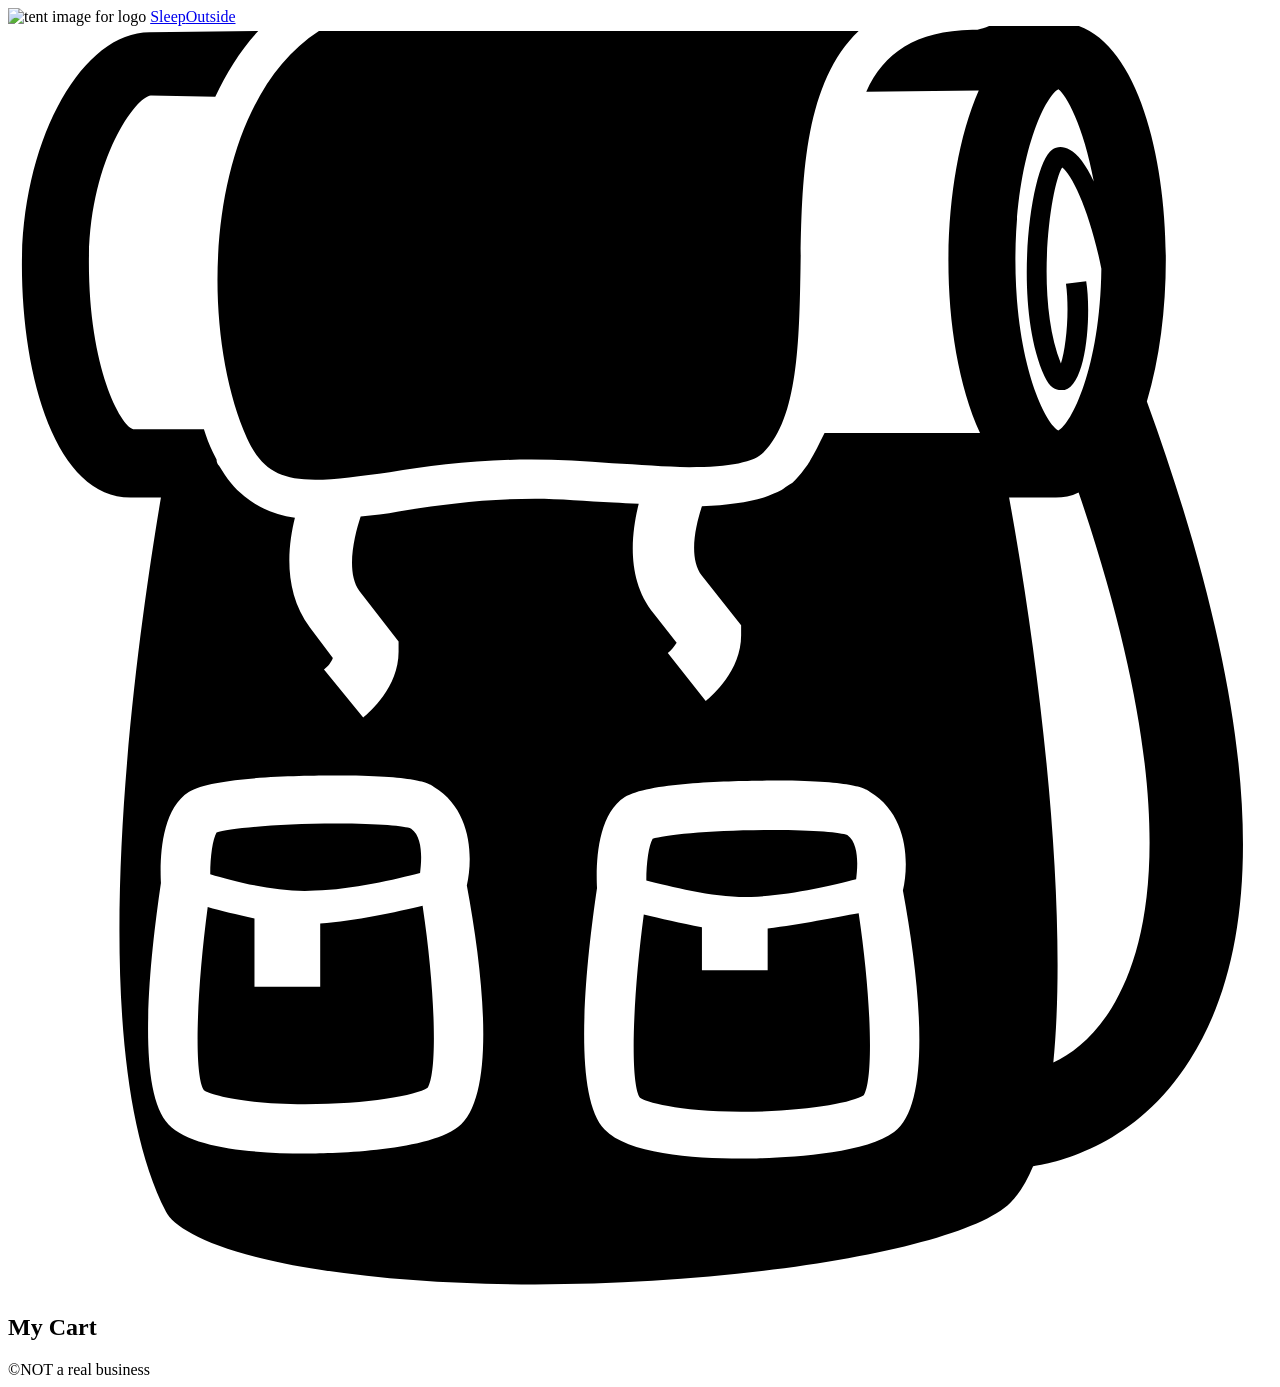
==== wdd330-sleepoutside-main/src/cart/index.html @ f681d14f "first commit" ====
<!doctype html>

<html lang="en">
  <head>
    <meta charset="UTF-8" />

    <meta name="viewport" content="width=device-width, initial-scale=1.0" />

    <title>Sleep Outside | Cart</title>

    <link rel="stylesheet" href="/css/style.css" />

    <script src="../js/cart.js" type="module"></script>
  </head>

  <body>
    <header class="divider">
      <div class="logo">
        <img src="/images/noun_Tent_2517.svg" alt="tent image for logo" />
        <a href="/index.html"> Sleep<span class="highlight">Outside</span></a>
      </div>

      <div class="cart">
        <a href="../cart/index.html">
          <svg xmlns="http://www.w3.org/2000/svg" viewBox="0 0 100 100">
            <path
              d="M18.9 32.6c1.1 2.4 2.5 3.3 5.4 3.3 1.6 0 3.6-0.3 5.9-0.6 3.2-0.5 6.9-1 11.2-1 2.1 0 4.3 0.1 6.4 0.3 2.1 0.1 4.2 0.3 6.1 0.3 3.2 0 5.2-0.4 5.9-1.2 2.7-2.7 2.8-8.8 2.9-14.6 0.1-6.7 0.2-14.5 4.6-18.7 -0.5 0-1 0-1.6 0 -14.2 0-37.5 0-41.1 0C15.6 6.2 14.9 23.6 18.9 32.6z"
            />

            <path
              d="M90.1 29.7c1-3.3 1.5-7.3 1.5-11.2 0-9-2.7-18.8-8.6-18.8 -0.1 0-0.2 0-0.3 0L77.8-0.1c-0.3 0.2-0.8 0.3-1.1 0.4 0 0 0 0 0 0 -0.2 0-0.3 0-0.4 0 -4.5 0.1-7 1.8-8.4 4.9l8.9-0.1c-1.6 3.6-2.4 8.7-2.4 13.5 0 4.9 0.8 9.9 2.5 13.6l-12.3 0c-0.2 0.4-0.4 0.8-0.6 1.2 -0.2 0.4-0.4 0.7-0.6 1.1 -0.1 0.1-0.1 0.2-0.2 0.3 -0.3 0.4-0.5 0.7-0.9 1.1 0 0 0 0 0 0 0 0-0.1 0.1-0.1 0.1 -0.1 0.1-0.2 0.2-0.4 0.3 -0.2 0.1-0.4 0.3-0.6 0.4 0 0 0 0 0 0 -0.4 0.2-0.9 0.4-1.4 0.6 -1.3 0.4-2.9 0.6-4.9 0.7 -0.5 1.5-1.1 4.1 0 5.5l3.1 3.9 0 0.8c0 2.8-2.3 4.8-2.8 5.2l-3-3.8c0.3-0.2 0.5-0.5 0.7-0.8l-1.8-2.3c-2.2-2.7-1.8-6.3-1.2-8.7 -0.7 0-1.4-0.1-2-0.1 -2.1-0.1-4.3-0.3-6.2-0.3 -4.1 0-7.7 0.5-10.8 1 -1 0.2-2 0.3-3 0.4 -0.5 1.5-1.2 4.4-0.1 5.9l3.1 4 0 0.8c0 2.8-2.3 4.8-2.8 5.2l-3.1-3.8c0.3-0.2 0.6-0.6 0.7-0.9l-1.8-2.4c-2.1-2.8-1.8-6.3-1.2-8.7 -1.6-0.2-2.9-0.8-4-1.7h0c-0.8-0.6-1.4-1.4-2-2.4 -0.1-0.1-0.2-0.3-0.2-0.5 -0.1-0.2-0.2-0.4-0.3-0.6 -0.3-0.6-0.5-1.2-0.7-1.8l-5.6 0c-1-0.3-3.5-4.8-3.5-13.2 0-8.1 3.7-13.1 4.9-13.2L16.4 5.6c0.9-1.9 2-3.7 3.4-5.2L11.2 0.5c-5.4 0-10.1 8.6-10.1 18.4 0 8.9 2.7 18.4 8.6 18.4h2.4c-1.8 10.7-6.6 43 0.4 56.5 0.7 1.4 4.3 3.4 12.2 4.6 20.2 3.1 49.8-0.5 54.6-5.3 0.7-0.7 1.3-1.7 1.8-2.9 2-0.3 8.2-1.7 12.4-8.4C100.1 71.5 98.9 53.9 90.1 29.7zM35.6 87.1c-2.6 2-10.5 2.1-12.1 2.1 0 0 0 0 0 0 -3.9 0-9-0.4-10.8-2.3 -2.6-2.7-1.5-13-0.6-19.1 -0.1-1.9 0-5.8 2.2-7.2 1.9-1.2 8.7-1.3 11.6-1.3 6.4 0 7.4 0.6 7.8 0.9 3 1.8 3.1 5.6 2.6 7.8C37.7 75.5 38.6 84.8 35.6 87.1zM70.1 87.5c-2.6 2-10.5 2.1-12.1 2.1 0 0 0 0 0 0 -3.9 0-9-0.4-10.8-2.3 -2.6-2.7-1.5-13-0.6-19.1 -0.1-1.9 0-5.8 2.2-7.2 1.9-1.2 8.7-1.3 11.6-1.3 6.4 0 7.4 0.6 7.8 0.9 3 1.8 3.1 5.6 2.6 7.8C72.2 76 73.1 85.3 70.1 87.5zM85.9 12.3c-0.6-1.3-1.3-2.2-1.9-2.5 -0.5-0.3-1-0.3-1.4 0 -1.7 1.1-3.2 12.2-0.6 17.9 0.4 0.9 0.9 1.1 1.3 1.1 0.1 0 0.2 0 0.3 0 1.8-0.5 2.1-6.2 1.7-8.6l-1.6 0.2c0.3 2.2 0 5.1-0.4 6.3 -2.1-5.3-0.8-14.1 0.1-15.5 0.8 0.6 2.2 3.5 3.1 8 -0.1 7.9-2.4 12.3-3.4 12.8 -1-0.5-3.4-5.2-3.4-13.5 0-8.3 2.4-13 3.4-13.5C83.7 5.4 85.1 7.9 85.9 12.3zM87.3 77.7c-1.4 2.3-3.1 3.6-4.6 4.3 1.2-12.2-1-31-3.5-44.7h3.3c0.1 0 0.3 0 0.4 0 0.6 0 1.2-0.1 1.8-0.4C92.8 60.7 90.7 72.2 87.3 77.7z"
            />

            <path
              d="M24.7 71v5h-5.2v-5.4c-1.4-0.3-2.7-0.6-3.7-0.9 -0.9 6.8-1.1 13.3-0.3 14.5 0.4 0.3 2.9 1.1 8 1.1h0c5 0 8.8-0.7 9.7-1.3 0.8-1.3 0.6-7.7-0.4-14.4C30.7 70.1 27.5 70.8 24.7 71z"
            />

            <path
              d="M58.8 68.9c2.9-0.1 6.4-0.9 8.3-1.4 0.1-0.8 0.3-2.8-0.7-3.5 -0.5-0.2-2.5-0.4-5.9-0.4 -4.9 0-8.6 0.4-9.5 0.7 -0.3 0.5-0.5 1.9-0.5 3.3C52.5 68.1 56 69 58.8 68.9z"
            />

            <path
              d="M24.3 68.4c2.9-0.1 6.4-0.9 8.3-1.4 0.1-0.8 0.3-2.8-0.7-3.5 -0.5-0.2-2.5-0.4-5.9-0.4 -4.9 0-8.6 0.4-9.5 0.7 -0.3 0.5-0.5 1.9-0.5 3.3C18 67.7 21.5 68.6 24.3 68.4z"
            />

            <path
              d="M60.1 71.4v3.3h-5.2v-3.4c-1.7-0.3-3.3-0.7-4.6-1 -0.9 6.8-1.1 13.3-0.3 14.5 0.4 0.3 2.9 1.1 8 1.1h0c5 0 8.8-0.7 9.7-1.3 0.8-1.3 0.6-7.7-0.4-14.4C65.5 70.5 62.7 71.1 60.1 71.4z"
            />

            <!-- <text x="0" y="115" fill="#000000" font-size="5px" font-weight="bold" font-family="'Helvetica Neue', Helvetica, Arial-Unicode, Arial, Sans-serif">Created by Natalia Woodroffe</text>
            <text x="0" y="120" fill="#000000" font-size="5px" font-weight="bold" font-family="'Helvetica Neue', Helvetica, Arial-Unicode, Arial, Sans-serif">from the Noun Project</text> -->
          </svg>
        </a>
      </div>
    </header>

    <main class="divider">
      <section class="products">
        <h2>My Cart</h2>

        <ul class="product-list">
          <!-- <li class="cart-card divider">
            <a href="product_pages/marmot-ajax-3.html" class="cart-card__image">
              <img
                src="images/tents/marmot-ajax-tent-3-person-3-season-in-pale-pumpkin-terracotta~p~880rr_01~320.jpg"
                alt="Marmot Ajax tent"
              />
            </a>
            <a href="product_pages/marmot-ajax-3.html">
              <h2 class="card__name">Marmot Ajax Tent - 3-Person, 3-Season</h2>
            </a>
            <p class="cart-card__color">Pale Pumpkin/Terracotta</p>
            <p class="cart-card__quantity">qty: 1</p>
            <p class="cart-card__price">$199.99</p>
          </li>
          <li class="cart-card divider">
            <a href="product_pages/marmot-ajax-3.html" class="cart-card__image">
              <img
                src="images/tents/the-north-face-talus-tent-4-person-3-season-in-golden-oak-saffron-yellow~p~985rf_01~320.jpg"
                alt="Talus Tent - 4-Person, 3-Season"
              />
            </a>
            <a href="product_pages/marmot-ajax-3.html">
              <h2 class="card__name">
                The North Face Talus Tent - 4-Person, 3-Season
              </h2></a
            >
            <p class="cart-card__color">Golden Oak/Saffron Yellow</p>
            <p class="cart-card__quantity">qty: 1</p>
            <p class="cart-card__price">$199.99</p>
          </li> -->
        </ul>
      </section>
    </main>

    <footer>&copy;NOT a real business</footer>
  </body>
</html>
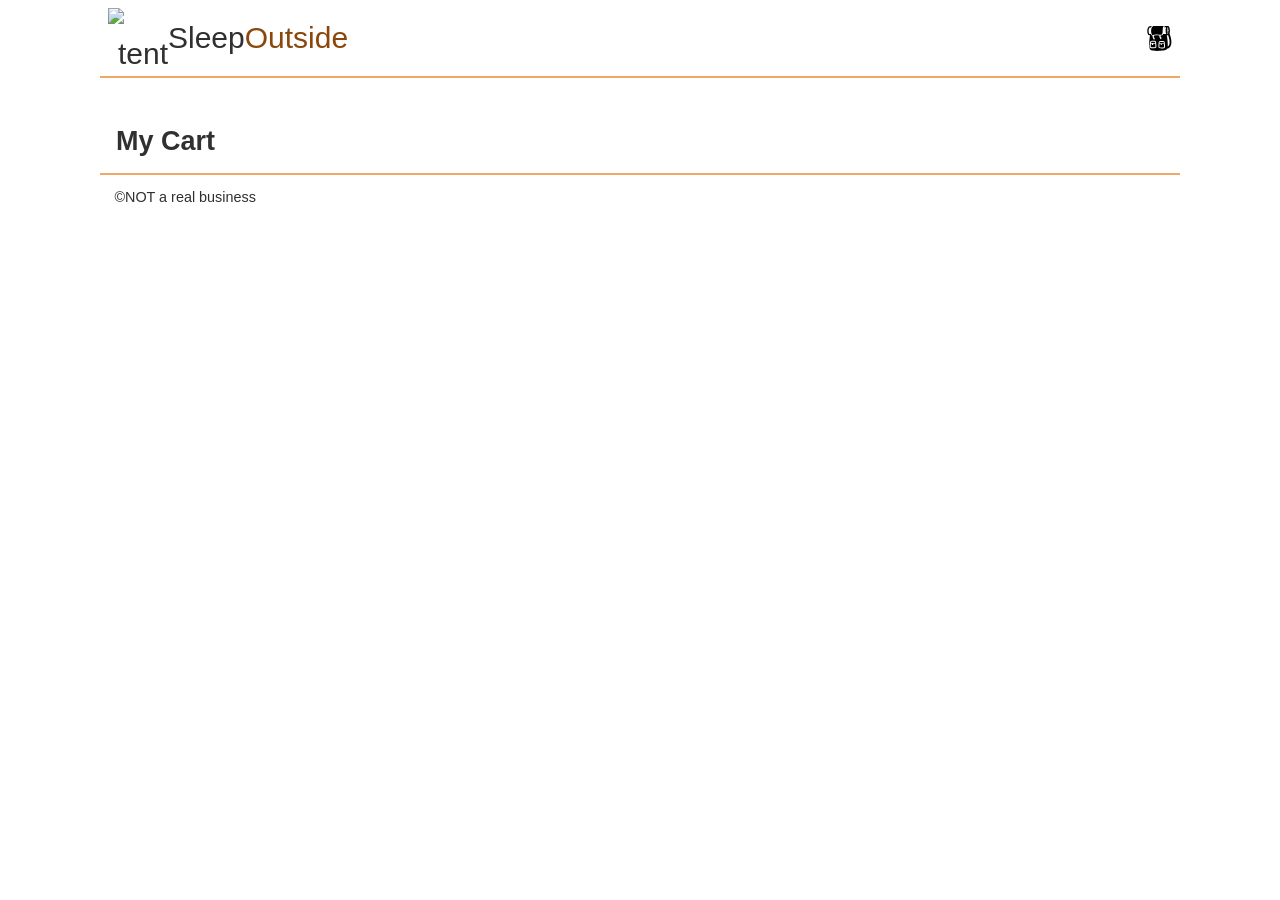
==== commit fb5fc5b3: "added quick view and a modal" ====
--- a/wdd330-sleepoutside-main/src/cart/index.html
+++ b/wdd330-sleepoutside-main/src/cart/index.html
@@ -8,7 +8,7 @@
 
     <title>Sleep Outside | Cart</title>
 
-    <link rel="stylesheet" href="/css/style.css" />
+    <link rel="stylesheet" href="/wdd330-sleepoutside-main/src/css/style.css">
 
     <script src="../js/cart.js" type="module"></script>
   </head>
--- a/wdd330-sleepoutside-main/src/css/style.css
+++ b/wdd330-sleepoutside-main/src/css/style.css
@@ -0,0 +1,387 @@
+:root {
+  --font-body: Arial, Helvetica, sans-serif;
+  --font-headline: Haettenschweiler, "Arial Narrow Bold", sans-serif;
+  /* colors */
+  --primary-color: #f0a868;
+  --secondary-color: #525b0f;
+  --tertiary-color: #8a470c;
+  --light-grey: #d0d0d0;
+  --dark-grey: #303030;
+
+  /* sizes */
+  --font-base: 18px;
+  --small-font: 0.8em;
+  --large-font: 1.2em;
+}
+
+* {
+  margin: 0;
+  padding: 0;
+  box-sizing: border-box;
+}
+
+body {
+  font-family: var(--font-body);
+  font-size: var(--font-base);
+  color: var(--dark-grey);
+}
+
+img {
+  max-width: 100%;
+}
+
+header {
+  display: flex;
+  justify-content: space-between;
+  padding: 0.5rem;
+}
+
+p {
+  padding: 0.75rem;
+}
+
+.logo {
+  line-height: 60px;
+  width: 245px;
+  overflow: hidden;
+  display: flex;
+  font-size: 30px;
+  text-align: right;
+  font-family: var(--font-headline);
+}
+
+.logo img {
+  width: 60px;
+  height: 60px;
+}
+
+.logo a {
+  text-decoration: none;
+  color: var(--font-body);
+}
+
+.hero {
+  position: relative;
+}
+
+.hero .logo {
+  position: absolute;
+  left: calc(50% - 60px);
+  bottom: -15px;
+  background-color: white;
+}
+
+.logo--square {
+  font-size: var(--small-font);
+  width: 110px;
+  height: 80px;
+
+  flex-direction: column;
+  align-items: flex-end;
+  box-shadow: 1px 1px 4px var(--light-grey);
+  justify-content: center;
+  align-items: center;
+  line-height: 1;
+}
+
+.logo--square img {
+  width: 90px;
+  height: 90px;
+  margin-top: -1.3em;
+}
+
+.logo--square > div {
+  margin-top: -1.7em;
+}
+
+/* utility classes */
+.highlight {
+  color: var(--tertiary-color);
+}
+
+button {
+  padding: 0.5em 2em;
+  background-color: var(--secondary-color);
+  color: white;
+  margin: auto;
+  display: block;
+  border: 0;
+  font-size: var(--large-font);
+  cursor: pointer;
+}
+
+.divider {
+  border-bottom: 2px solid var(--primary-color);
+}
+
+/* End utility classes */
+
+/* Cart icon styles */
+.cart {
+  padding-top: 1em;
+  position: relative;
+  text-align: center;
+}
+
+.cart svg {
+  width: 25px;
+}
+
+.cart:hover svg {
+  fill: gray;
+}
+
+/* End cart icon styles */
+
+.mission {
+  position: absolute;
+  top: 1rem;
+  left: 0;
+  right: 0;
+  line-height: 1.3;
+  width: 100%;
+  background-color: var(--dark-grey);
+  color: var(--light-grey);
+  opacity: 0.8;
+}
+
+.mission p {
+  margin: 0 auto;
+  width: 50%;
+  text-align: center;
+}
+
+.products {
+  margin-top: 2rem;
+  padding: 1rem;
+}
+
+.product-list {
+  display: flex;
+  flex-flow: row wrap;
+  list-style-type: none;
+  justify-content: center;
+}
+
+.product-list a {
+  text-decoration: none;
+  color: var(--dark-grey);
+}
+
+/* Styles for product lists */
+.product-card {
+  flex: 1 1 45%;
+  margin: 0.25em;
+  padding: 0.5em;
+  border: 1px solid var(--light-grey);
+  max-width: 250px;
+}
+
+.product-card h2,
+.product-card h3,
+.product-card p {
+  margin: 0.5em 0;
+}
+
+.card__brand {
+  font-size: var(--small-font);
+}
+
+.card__name {
+  font-size: 1em;
+}
+
+/* End product list card */
+
+.product-detail {
+  padding: 1em;
+  max-width: 500px;
+  margin: auto;
+}
+
+.product-detail img {
+  width: 100%;
+}
+
+/* Start cart list card styles */
+.cart-card {
+  display: grid;
+  grid-template-columns: 25% auto 15%;
+  font-size: var(--small-font);
+  /* max-height: 120px; */
+  align-items: center;
+}
+
+.cart-card__image {
+  grid-row: 1/3;
+  grid-column: 1;
+}
+
+.cart-card p {
+  margin-top: 0;
+}
+
+.cart-card .card__name {
+  grid-row: 1;
+  grid-column: 2;
+}
+
+.cart-card__color {
+  grid-row: 2;
+  grid-column: 2;
+}
+
+.cart-card__quantity {
+  grid-row: 1;
+  grid-column: 3;
+}
+
+.cart-card__price {
+  grid-row: 2;
+  grid-column: 3;
+}
+
+@media screen and (min-width: 500px) {
+  body {
+    max-width: 1080px;
+    margin: auto;
+  }
+
+  .mission {
+    font-size: 1.2em;
+  }
+
+  .cart-card {
+    font-size: inherit;
+    grid-template-columns: 150px auto 15%;
+  }
+}
+
+footer {
+  font-size: var(--small-font);
+  padding: 1em;
+}
+
+.quick-view-modal {
+  display: none;
+  position: fixed;
+  inset: 0;
+  z-index: 1000;
+
+  /* Dark + blurred backdrop */
+  background: rgba(0, 0, 0, 0.45);
+  backdrop-filter: blur(8px);
+  -webkit-backdrop-filter: blur(8px);
+
+  /* Center the modal */
+  align-items: center;
+  justify-content: center;
+  padding: 1rem;
+}
+
+/* The actual popup */
+.modal-content {
+  position: relative;
+  width: min(90%, 700px);
+  max-height: 90vh;
+  overflow-y: auto;
+
+  background: white;
+  border-radius: 16px;
+  padding: 2rem;
+
+  box-shadow: 0 20px 60px rgba(0, 0, 0, 0.3);
+
+  display: flex;
+  gap: 2rem;
+  align-items: center;
+}
+
+/* Product image */
+.modal-content img {
+  width: 45%;
+  max-width: 300px;
+  height: auto;
+  border-radius: 12px;
+  object-fit: cover;
+}
+
+/* Product information */
+.modal-info {
+  flex: 1;
+}
+
+.modal-info h3 {
+  margin-bottom: 0.5rem;
+  font-size: 1rem;
+}
+
+.modal-info h2 {
+  margin-bottom: 1rem;
+  font-size: 1.5rem;
+}
+
+.modal-info p {
+  font-size: 1.2rem;
+  font-weight: bold;
+}
+
+/* Close X button */
+.modal-close {
+  position: absolute;
+  top: 12px;
+  right: 16px;
+
+  border: none;
+  background: transparent;
+
+  font-size: 2rem;
+  line-height: 1;
+  cursor: pointer;
+
+  z-index: 2;
+}
+
+.modal-close:hover {
+  transform: scale(1.1);
+}
+
+.quick-view {
+  display: block;
+  width: 100%;
+  margin-top: 0.75rem;
+
+  padding: 0.7rem 1rem;
+
+  border: none;
+  border-radius: 8px;
+
+  background: #222;
+  color: white;
+
+  font-size: 0.95rem;
+  cursor: pointer;
+}
+
+.quick-view-btn:hover {
+  opacity: 0.85;
+}
+
+
+@media (max-width: 600px) {
+  .modal-content {
+    flex-direction: column;
+    gap: 1rem;
+    padding: 1.5rem;
+  }
+
+  .modal-content img {
+    width: 80%;
+    max-width: 250px;
+  }
+
+  .modal-info {
+    width: 100%;
+    text-align: center;
+  }
+}
